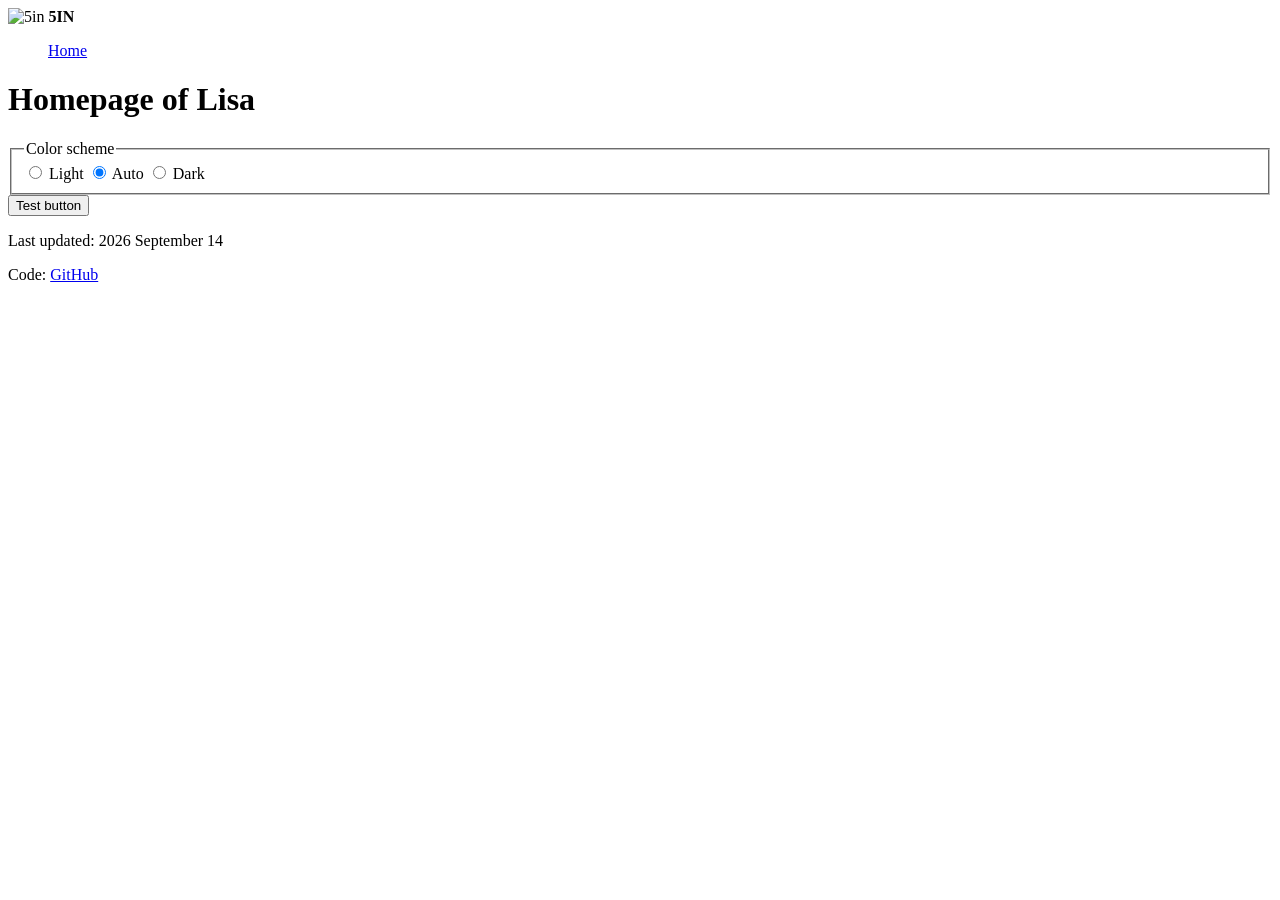
==== 2026-fall-mx/students/warren/index.html @ 9149c4da "practice functions" ====
<!doctype html>
<html lang="en">
  <head>
    <title></title>
    <link rel="stylesheet" href="./styles/styles.css" />
    <link rel="icon" href="/2026-fall-mx/favicon.png" />
    <meta name="color-scheme" content ="light dark">
  </head>
  <body>
    <header class="header">
      <div class="center line">
        <div class="big line">
          <img src="/2026-fall-mx/images/logo-5in.png" alt="5in" width="80" />
          <b>5IN</b>
        </div>
        <menu class="line">
          <a href="/2026-fall-mx/students/lalisa/">Home</a>
        </menu>
      </div>
    </header>
    <main class="center">
      <h1>Homepage of Lisa</h1>

      <fieldset>
        <legend>Color scheme</legend>
        <label>
          <input type="radio" name="color-scheme-choice" value="light" />
          Light
        </label>
        <label>
          <input
            type="radio"
            name="color-scheme-choice"
            value="light dark"
            checked
          />
          Auto
        </label>
        <label>
          <input type="radio" name="color-scheme-choice" value="dark" />
          Dark
        </label>
      </fieldset>

      <button id = "my button">Test button</button>
    </main>
    <footer class="footer">
      <div class="center">
        <p>Last updated: 2026 September 14</p>
        <p>
          Code:
          <a href="https://github.com/5in-tw/2026-fall-mixed">GitHub</a>
        </p>
      </div>
    </footer>

    <script src="./scripts/color-scheme.js" type="module"></script>
    <script src="./scripts/practice-2.js" type="module"></script>

  </body>
</html>
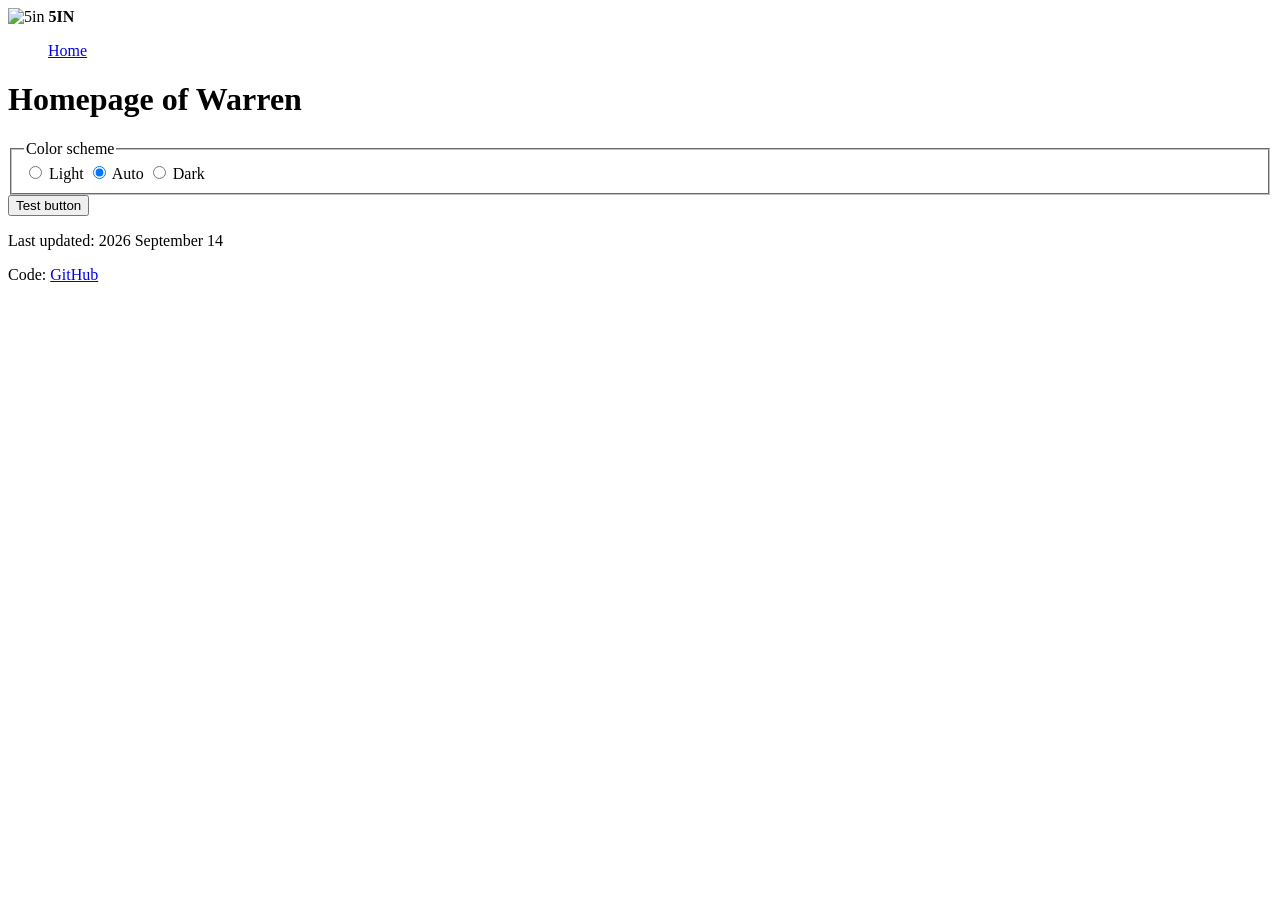
==== commit 8feac748: "functions" ====
--- a/2026-fall-mx/students/warren/index.html
+++ b/2026-fall-mx/students/warren/index.html
@@ -19,7 +19,7 @@
       </div>
     </header>
     <main class="center">
-      <h1>Homepage of Lisa</h1>
+      <h1 id ="my-title"> Homepage of Warren</h1>
 
       <fieldset>
         <legend>Color scheme</legend>
@@ -42,7 +42,7 @@
         </label>
       </fieldset>
 
-      <button id = "my button">Test button</button>
+      <button id = "my-button">Test button</button>
     </main>
     <footer class="footer">
       <div class="center">
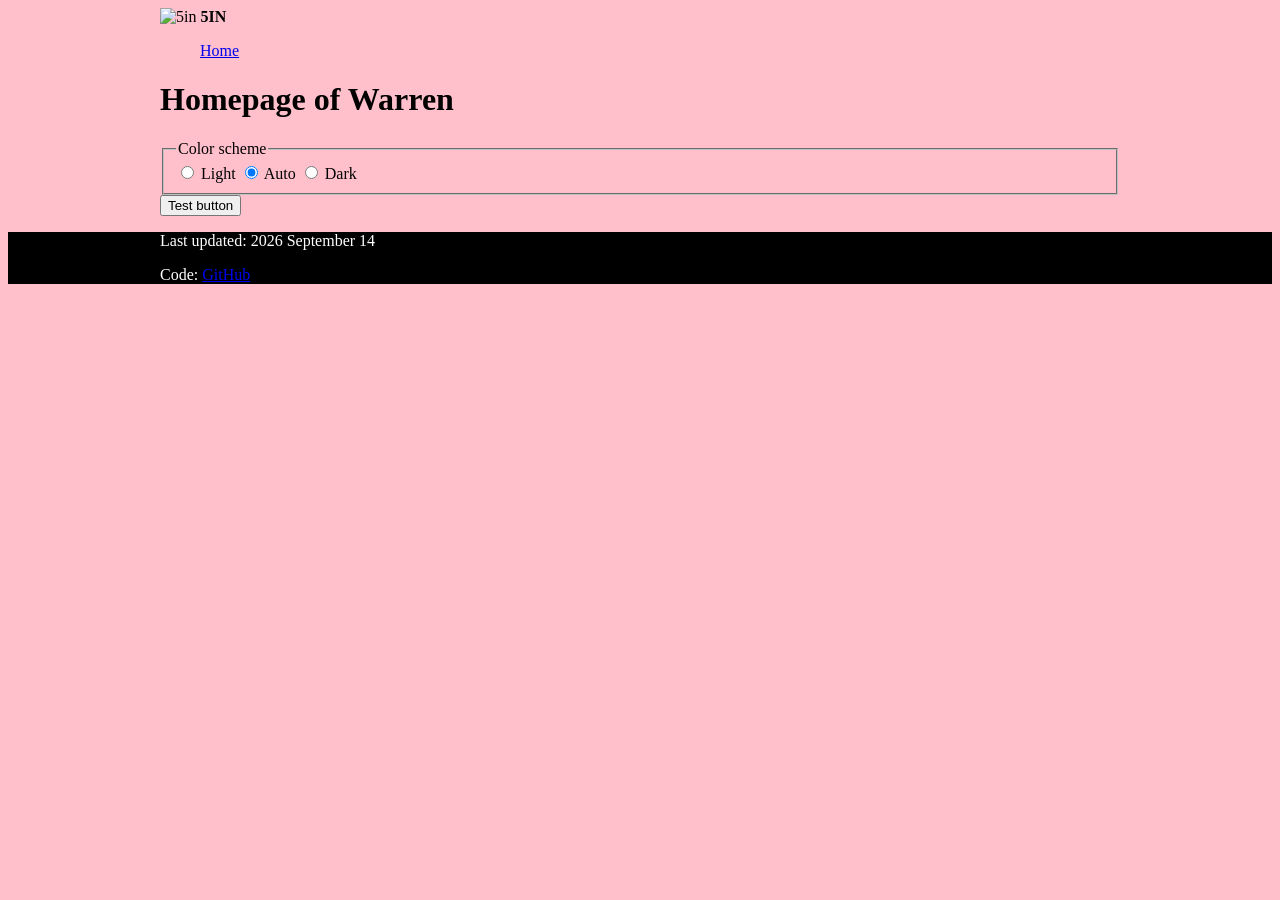
==== commit b0411b57: "fix" ====
--- a/2026-fall-mx/students/warren/index.html
+++ b/2026-fall-mx/students/warren/index.html
@@ -1,61 +1,61 @@
 <!doctype html>
 <html lang="en">
-  <head>
-    <title></title>
-    <link rel="stylesheet" href="./styles/styles.css" />
-    <link rel="icon" href="/2026-fall-mx/favicon.png" />
-    <meta name="color-scheme" content ="light dark">
-  </head>
-  <body>
-    <header class="header">
-      <div class="center line">
-        <div class="big line">
-          <img src="/2026-fall-mx/images/logo-5in.png" alt="5in" width="80" />
-          <b>5IN</b>
-        </div>
-        <menu class="line">
-          <a href="/2026-fall-mx/students/lalisa/">Home</a>
-        </menu>
+
+<head>
+  <title></title>
+  <link rel="stylesheet" href="./styles/styles.css" />
+  <link rel="icon" href="/2026-fall-mx/favicon.png" />
+  <meta name="color-scheme" content="light dark">
+</head>
+
+<body>
+  <header class="header">
+    <div class="center line">
+      <div class="big line">
+        <img src="/2026-fall-mx/images/logo-5in.png" alt="5in" width="80" />
+        <b>5IN</b>
       </div>
-    </header>
-    <main class="center">
-      <h1 id ="my-title"> Homepage of Warren</h1>
+      <menu class="line">
+        <a href="/2026-fall-mx/students/lalisa/">Home</a>
+      </menu>
+    </div>
+  </header>
+  <main class="center">
+    <h1 id="my-title"> Homepage of Warren</h1>
 
-      <fieldset>
-        <legend>Color scheme</legend>
-        <label>
-          <input type="radio" name="color-scheme-choice" value="light" />
-          Light
-        </label>
-        <label>
-          <input
-            type="radio"
-            name="color-scheme-choice"
-            value="light dark"
-            checked
-          />
-          Auto
-        </label>
-        <label>
-          <input type="radio" name="color-scheme-choice" value="dark" />
-          Dark
-        </label>
-      </fieldset>
+    <fieldset id="color-chooser">
+      <legend>Color scheme</legend>
+      <label>
+        <input type="radio" name="color-scheme-choice" value="light" />
+        Light
+      </label>
+      <label>
+        <input type="radio" name="color-scheme-choice" value="light dark" checked />
+        Auto
+      </label>
+      <label>
+        <input type="radio" name="color-scheme-choice" value="dark" />
+        Dark
+      </label>
+    </fieldset>
 
-      <button id = "my-button">Test button</button>
-    </main>
-    <footer class="footer">
-      <div class="center">
-        <p>Last updated: 2026 September 14</p>
-        <p>
-          Code:
-          <a href="https://github.com/5in-tw/2026-fall-mixed">GitHub</a>
-        </p>
-      </div>
-    </footer>
+    <button id="my-button">
+      Test button
+    </button>
+  </main>
+  <footer class="footer">
+    <div class="center">
+      <p>Last updated: 2026 September 14</p>
+      <p>
+        Code:
+        <a href="https://github.com/5in-tw/2026-fall-mixed">GitHub</a>
+      </p>
+    </div>
+  </footer>
 
-    <script src="./scripts/color-scheme.js" type="module"></script>
-    <script src="./scripts/practice-2.js" type="module"></script>
+  <script src="./scripts/color-scheme.js" type="module"></script>
+  <!-- <script src="./scripts/practice-2.js" type="module"></script> -->
 
-  </body>
+</body>
+
 </html>
--- a/2026-fall-mx/students/warren/styles/styles.css
+++ b/2026-fall-mx/students/warren/styles/styles.css
@@ -0,0 +1,13 @@
+body {
+    background-color:light-dark(pink, purple);
+    color: light-dark(black, white)
+}
+
+footer{
+    background-color: black; 
+    color: white;
+}
+.center {width:960px;
+    margin-left: auto;
+    margin-right: auto;
+}
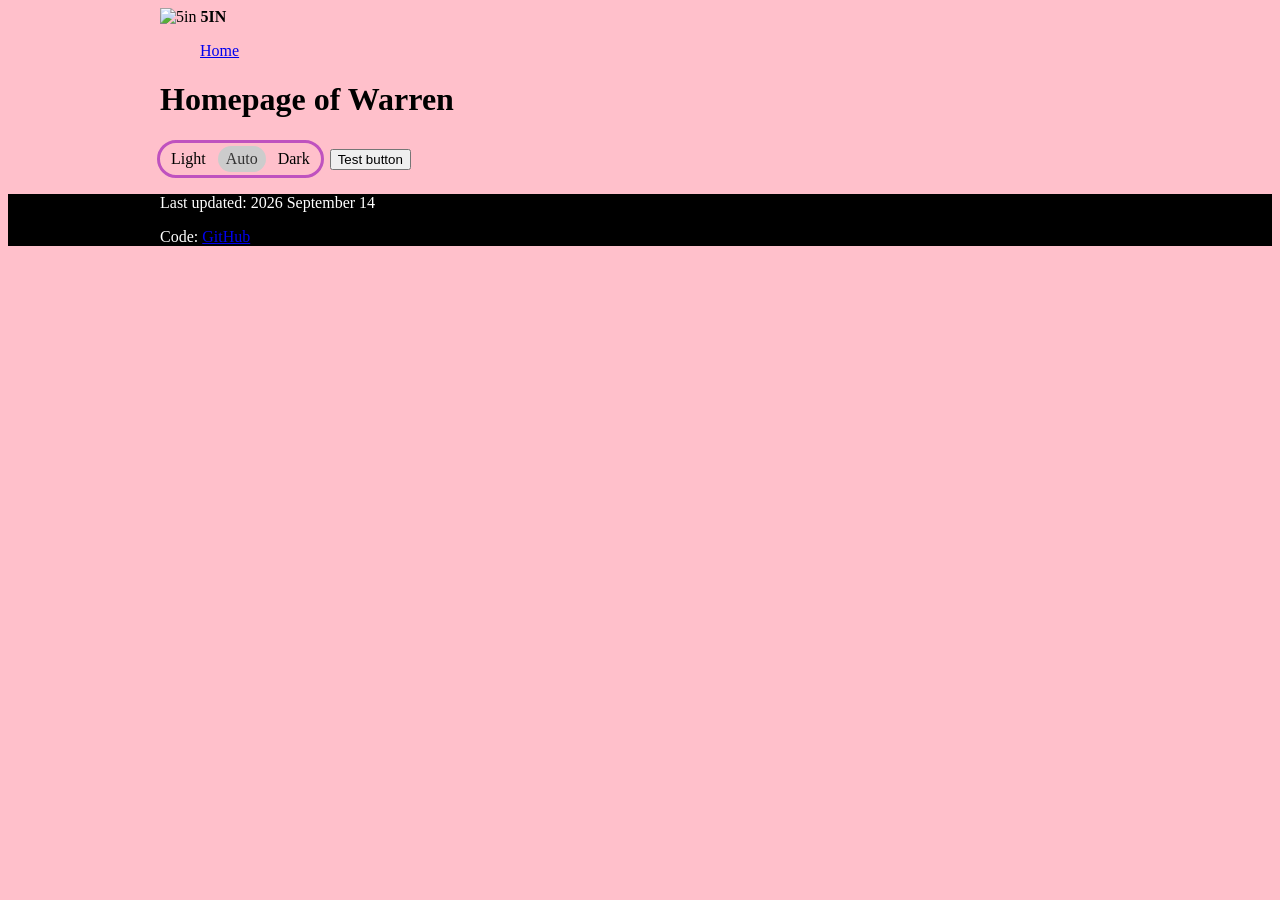
==== commit 62aedeff: "warren" ====
--- a/2026-fall-mx/students/warren/index.html
+++ b/2026-fall-mx/students/warren/index.html
@@ -3,6 +3,7 @@
 
 <head>
   <title></title>
+  <link rel="stylesheet" href="/2026-fall-mx/styles/shared.css"> 
   <link rel="stylesheet" href="./styles/styles.css" />
   <link rel="icon" href="/2026-fall-mx/favicon.png" />
   <meta name="color-scheme" content="light dark">
--- a/2026-fall-mx/styles/shared.css
+++ b/2026-fall-mx/styles/shared.css
@@ -0,0 +1,62 @@
+/**
+ * Hide elements visually, but keep them available for screen reader software.
+ *
+ * Used for information required for screen reader users to understand and use
+ * the site where visual display is not wanted.
+ */
+.visually-hidden {
+  position: absolute !important;
+  overflow: hidden;
+  clip: rect(1px, 1px, 1px, 1px);
+  width: 1px;
+  height: 1px;
+  word-wrap: normal;
+}
+
+/**
+ * Styles to make the color scheme chooser easier to use.
+ */
+#color-chooser {
+  --radius: 1.5em;
+  --padding: 3px;
+  --border-width: 2px;
+
+  display: inline-block;
+  /* Rounded borders makes the widget look mis-aligned unless shifted a bit. */
+  margin-inline-start: -3px;
+  padding: var(--padding);
+  border: var(--border-width) solid #ccc;
+  border-radius: var(--radius);
+
+  label {
+    display: inline-flex;
+    padding: 0.25em 0.5em;
+    cursor: pointer;
+    text-align: center;
+    border-radius: calc(var(--radius) - var(--padding));
+
+    &:has(input:checked) {
+      color: #333;
+      background-color: #ccc;
+    }
+
+    &:focus-within {
+      outline: var(--border-width) solid light-dark(#333, #fff);
+    }
+  }
+
+  legend,
+  label input {
+      position: absolute !important;
+      overflow: hidden;
+      clip: rect(1px, 1px, 1px, 1px);
+      width: 1px;
+      height: 1px;
+      word-wrap: normal;
+  }
+
+  /* Hide the chooser on older browsers. */
+  @supports not (color: light-dark(black, white)) {
+    display: none;
+  }
+}
--- a/2026-fall-mx/students/warren/styles/styles.css
+++ b/2026-fall-mx/students/warren/styles/styles.css
@@ -10,4 +10,12 @@
 .center {width:960px;
     margin-left: auto;
     margin-right: auto;
+}
+#color-chooser {
+    border: 3px solid rgb(191, 82, 191);
+
+    input {
+        display: none;
+        border: 5px solid rgb(186, 63, 63);
+    }
 }
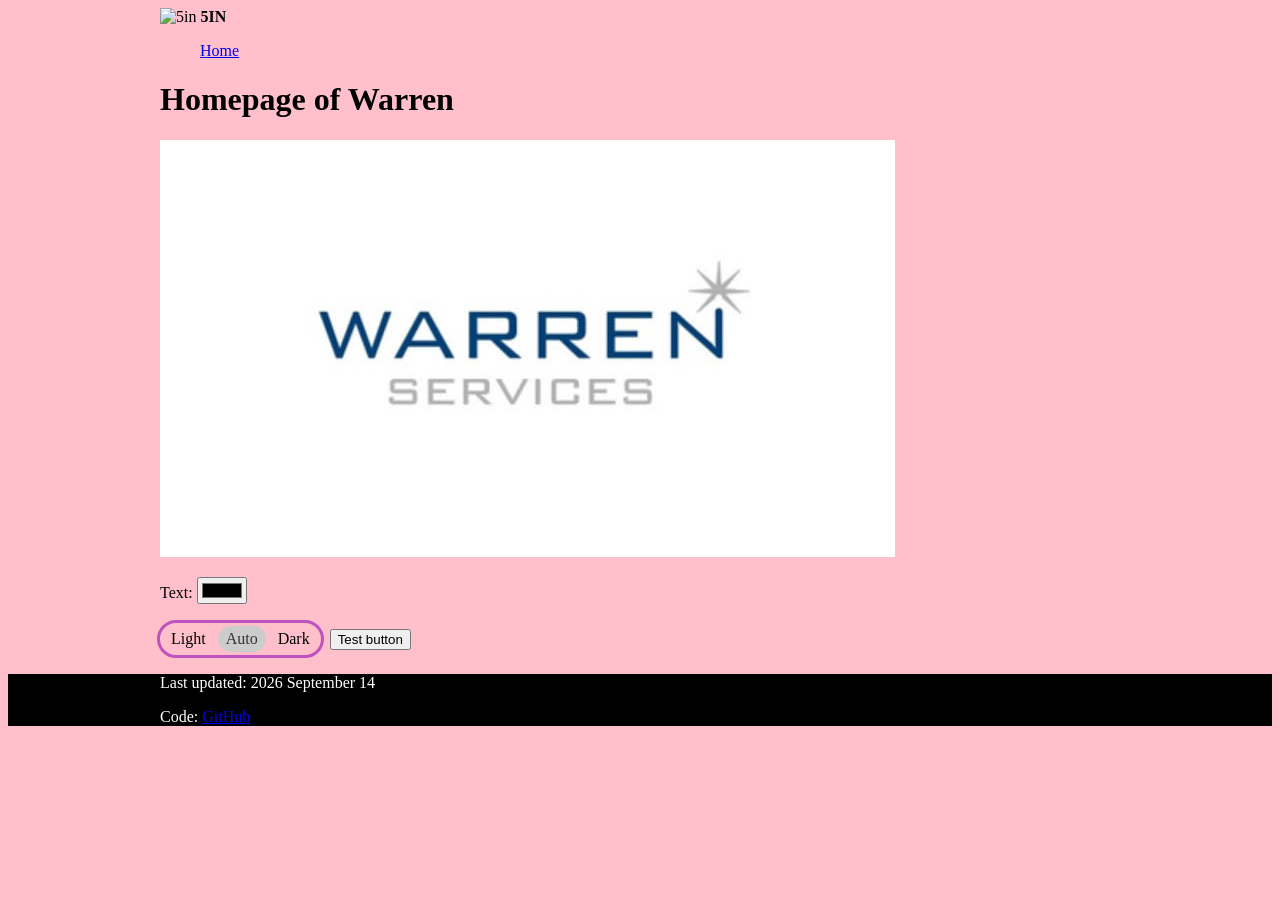
==== commit 9fc812a3: "warren" ====
--- a/2026-fall-mx/students/warren/index.html
+++ b/2026-fall-mx/students/warren/index.html
@@ -2,6 +2,9 @@
 <html lang="en">
 
 <head>
+<link rel="preconnect" href="https://fonts.googleapis.com">
+<link rel="preconnect" href="https://fonts.gstatic.com" crossorigin>
+<link href="https://fonts.googleapis.com/css2?family=Montserrat:ital,wght@0,100..900;1,100..900&display=swap" rel="stylesheet">
   <title></title>
   <link rel="stylesheet" href="/2026-fall-mx/styles/shared.css"> 
   <link rel="stylesheet" href="./styles/styles.css" />
@@ -23,6 +26,13 @@
   </header>
   <main class="center">
     <h1 id="my-title"> Homepage of Warren</h1>
+    <img src = "images/images (22).jpg">
+    <p>
+      <label>
+        Text:
+        <input type = "color" name = "test" value = "yellow">
+      </label>
+    </p>
 
     <fieldset id="color-chooser">
       <legend>Color scheme</legend>
@@ -34,6 +44,7 @@
         <input type="radio" name="color-scheme-choice" value="light dark" checked />
         Auto
       </label>
+
       <label>
         <input type="radio" name="color-scheme-choice" value="dark" />
         Dark
--- a/2026-fall-mx/styles/shared.css
+++ b/2026-fall-mx/styles/shared.css
@@ -1,9 +1,4 @@
-/**
- * Hide elements visually, but keep them available for screen reader software.
- *
- * Used for information required for screen reader users to understand and use
- * the site where visual display is not wanted.
- */
+
 .visually-hidden {
   position: absolute !important;
   overflow: hidden;
--- a/2026-fall-mx/students/warren/styles/styles.css
+++ b/2026-fall-mx/students/warren/styles/styles.css
@@ -18,4 +18,10 @@
         display: none;
         border: 5px solid rgb(186, 63, 63);
     }
+}
+.montserrat-<uniquifier> {
+  font-family: "Montserrat", sans-serif;
+  font-optical-sizing: auto;
+  font-weight: <weight>;
+  font-style: normal;
 }
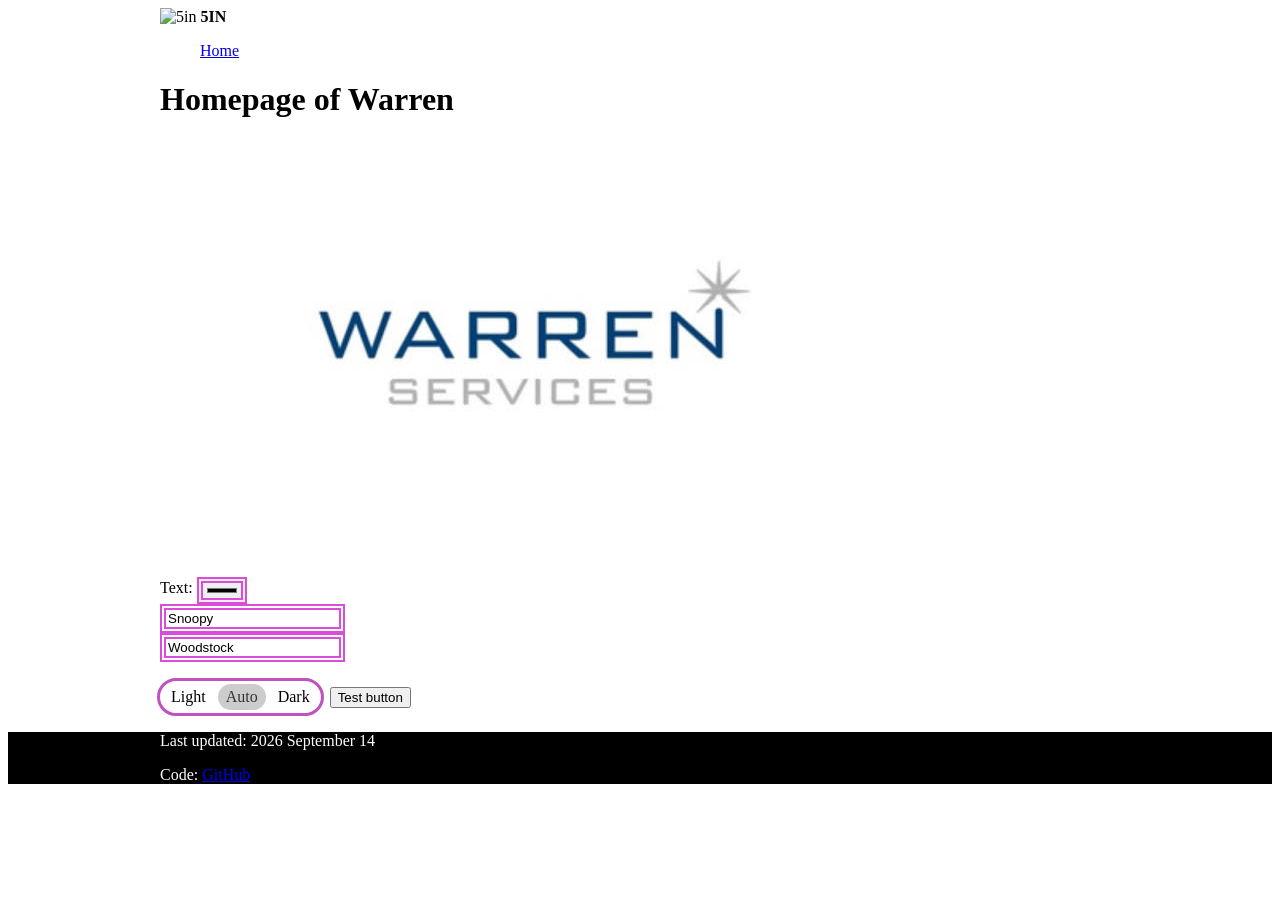
==== commit 9a294d81: "warren" ====
--- a/2026-fall-mx/students/warren/index.html
+++ b/2026-fall-mx/students/warren/index.html
@@ -32,7 +32,11 @@
         Text:
         <input type = "color" name = "test" value = "yellow">
       </label>
-    </p>
+      <br>
+      <input type = "text" name = "test2" value = "Snoopy">
+      <br> 
+    <input type = "text" name ="text3" value = "Woodstock" >
+      </p>
 
     <fieldset id="color-chooser">
       <legend>Color scheme</legend>
@@ -68,6 +72,6 @@
   <script src="./scripts/color-scheme.js" type="module"></script>
   <!-- <script src="./scripts/practice-2.js" type="module"></script> -->
 
-</body>
+</body> 
 
 </html>
--- a/2026-fall-mx/students/warren/styles/styles.css
+++ b/2026-fall-mx/students/warren/styles/styles.css
@@ -1,4 +1,4 @@
-body {
+x8kauij6h7jbtg body {
     background-color:light-dark(pink, purple);
     color: light-dark(black, white)
 }
@@ -24,4 +24,7 @@
   font-optical-sizing: auto;
   font-weight: <weight>;
   font-style: normal;
+}
+[type] {
+    border: 6px double rgb(219, 76, 219)
 }
